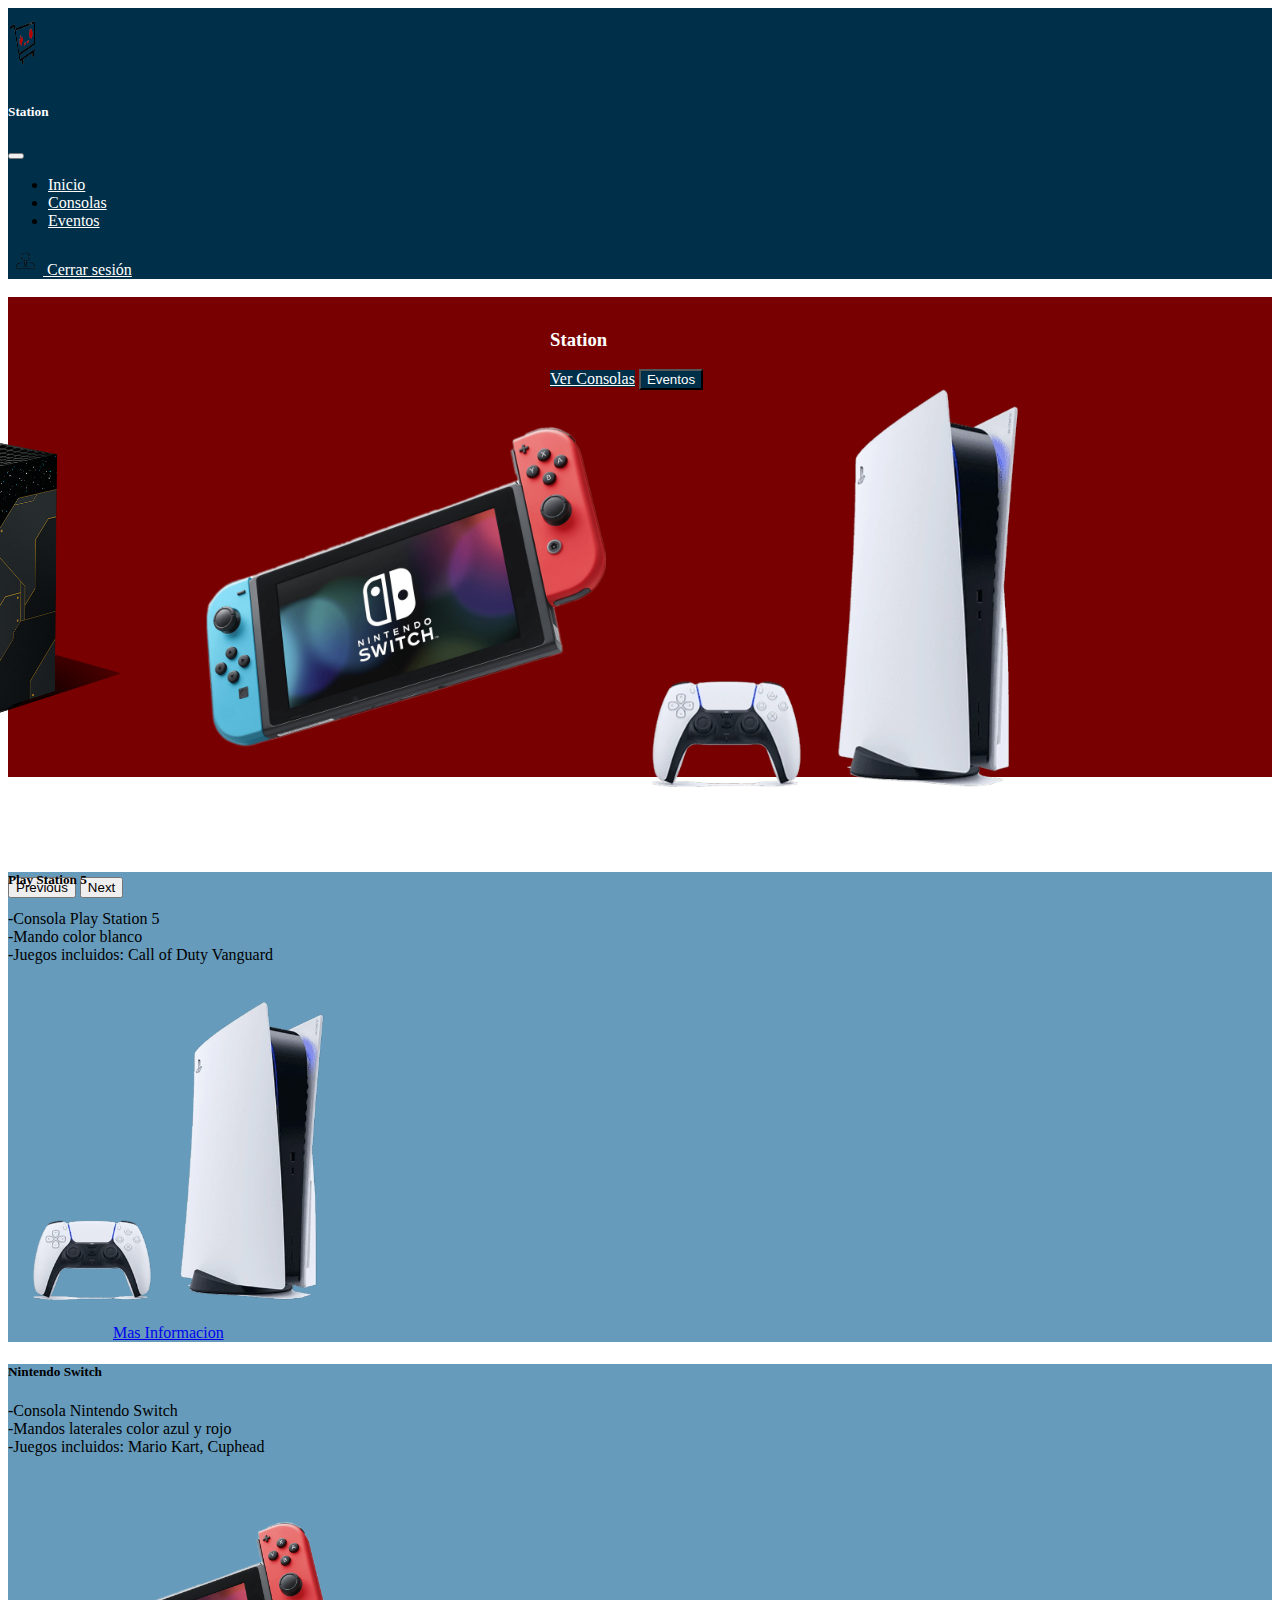
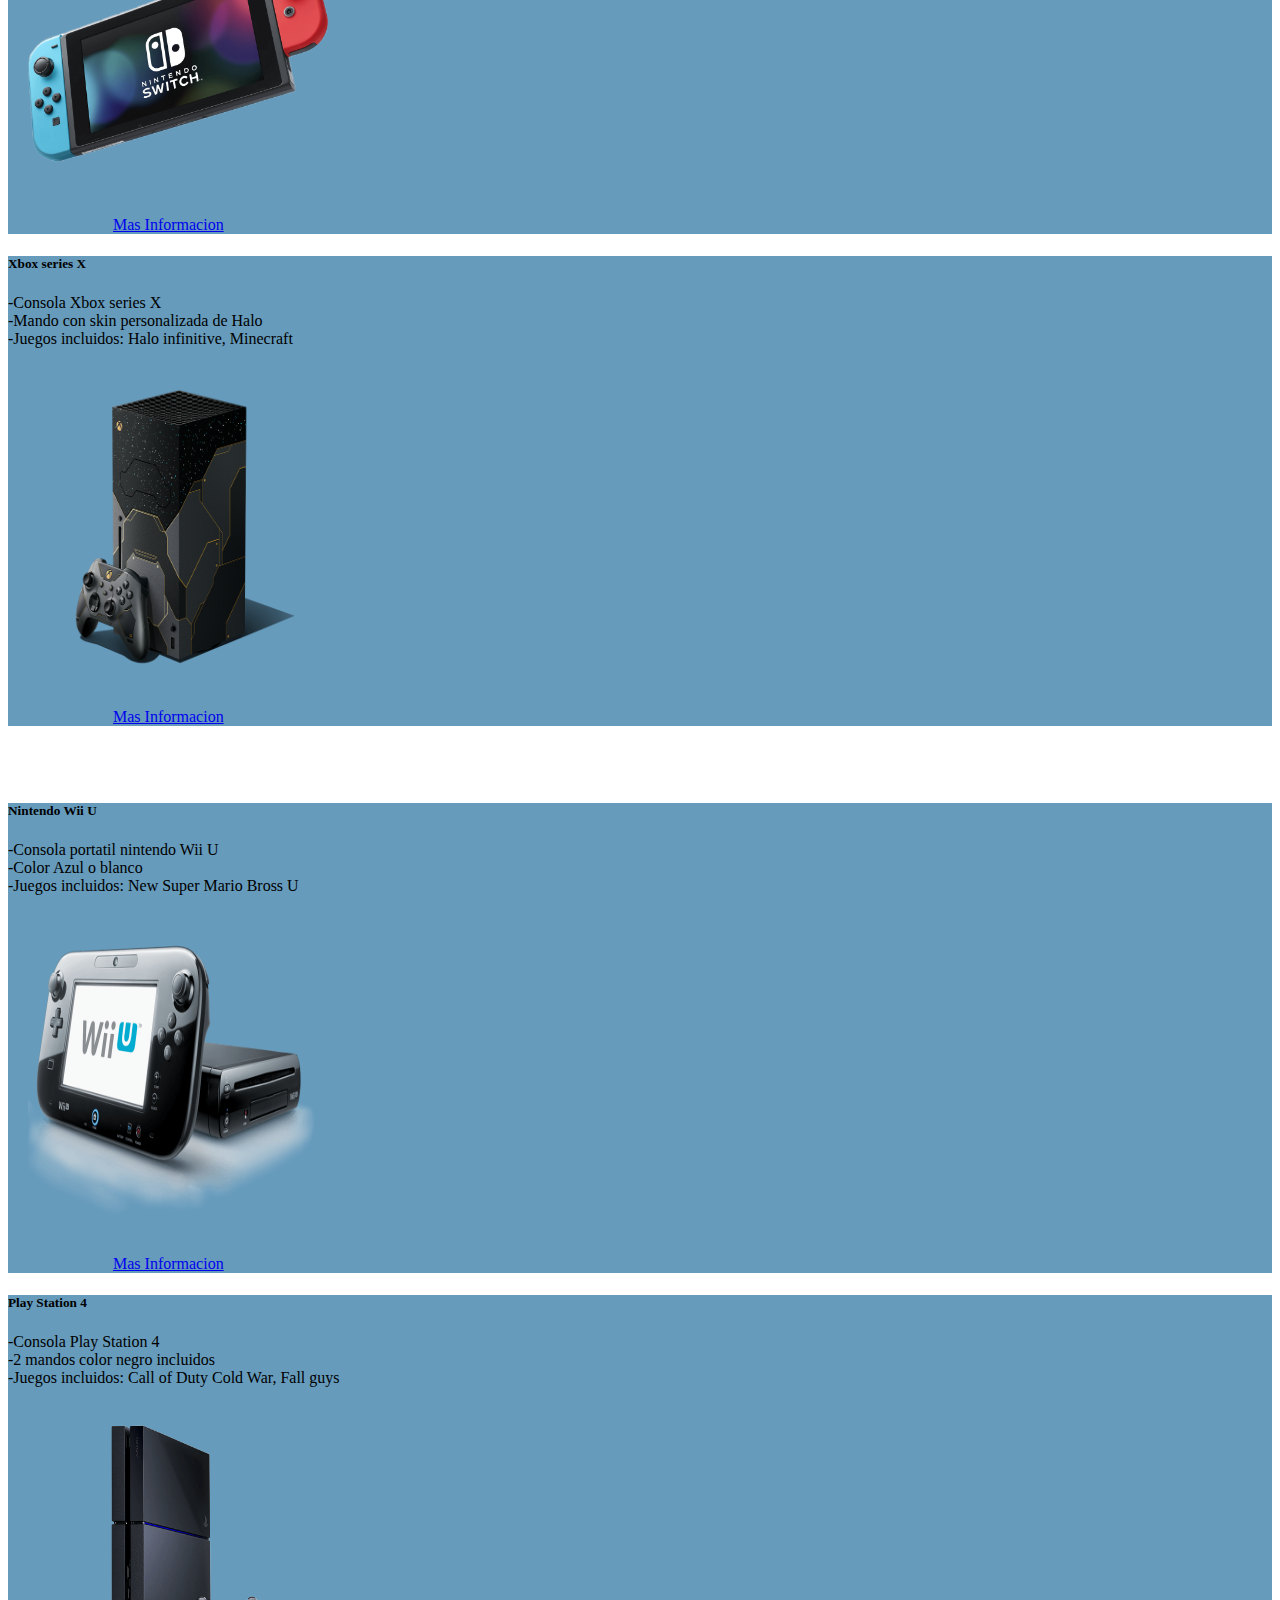
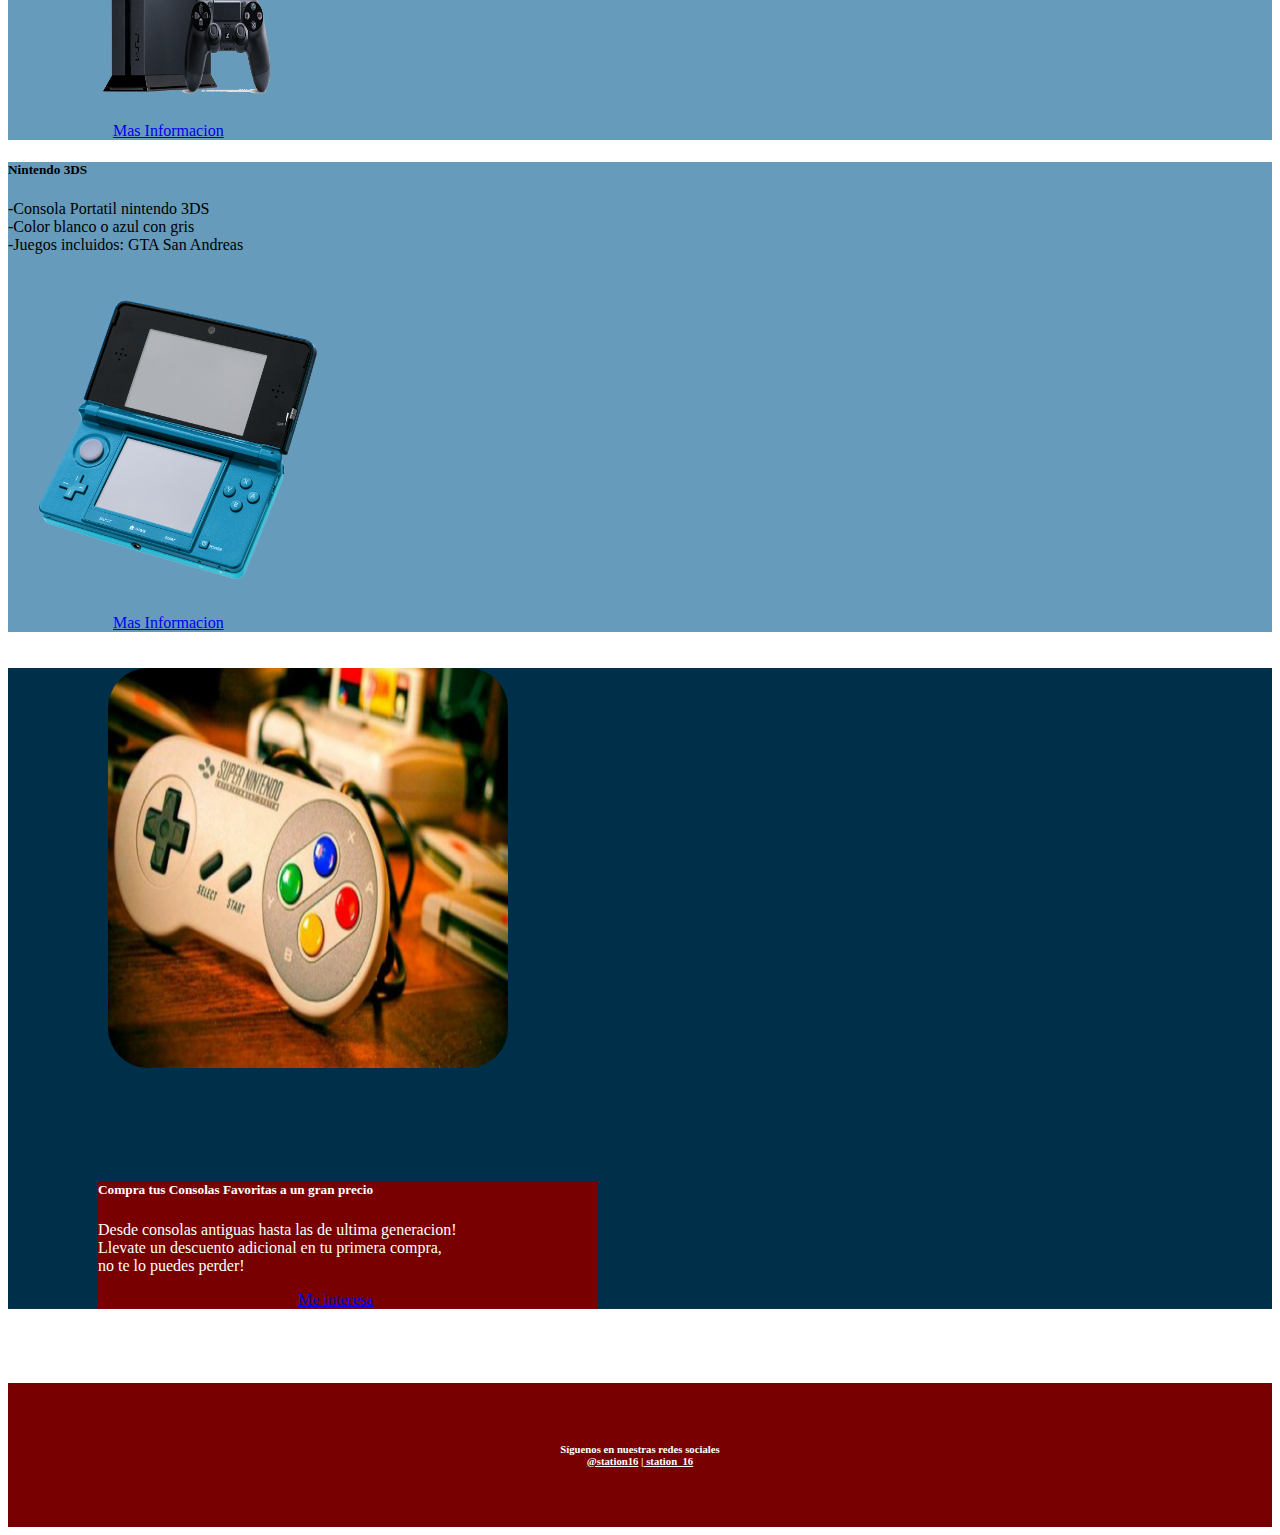
==== index.html @ d6a2e3cb "hola" ====
<!DOCTYPE html>
<html lang="en">

<head>
    <meta charset="UTF-8">
    <meta http-equiv="X-UA-Compatible" content="IE=edge">
    <meta name="viewport" content="width=device-width, initial-scale=1.0">
    <link href="https://cdn.jsdelivr.net/npm/bootstrap@5.2.0-beta1/dist/css/bootstrap.min.css" rel="stylesheet"
        integrity="sha384-0evHe/X+R7YkIZDRvuzKMRqM+OrBnVFBL6DOitfPri4tjfHxaWutUpFmBp4vmVor" crossorigin="anonymous">
    <link rel="stylesheet" href="/css/styles.css">
    <script src="https://cdn.jsdelivr.net/npm/@popperjs/core@2.11.5/dist/umd/popper.min.js"
        integrity="sha384-Xe+8cL9oJa6tN/veChSP7q+mnSPaj5Bcu9mPX5F5xIGE0DVittaqT5lorf0EI7Vk"
        crossorigin="anonymous"></script>
    <script src="https://cdn.jsdelivr.net/npm/bootstrap@5.2.0-beta1/dist/js/bootstrap.min.js"
        integrity="sha384-kjU+l4N0Yf4ZOJErLsIcvOU2qSb74wXpOhqTvwVx3OElZRweTnQ6d31fXEoRD1Jy"
        crossorigin="anonymous"></script>
    <title>Station</title>
</head>

<body>
    <!--aqui empieza el navbar-->
    <nav class="navbar navbar-expand-lg bg-light">
        <div class="container-fluid navbarbg">
            <img src="src/logo.png" alt="" width="35" height="50" class="paddlogo d-inline-block align-text-top me-2">
            <h5 class="colorletra">Station</h5>
            <button class="navbar-toggler" type="button" data-bs-toggle="collapse"
                data-bs-target="#navbarSupportedContent" aria-controls="navbarSupportedContent" aria-expanded="false"
                aria-label="Toggle navigation">
                <span class="navbar-toggler-icon"></span>
            </button>
            <div class="collapse navbar-collapse" id="navbarSupportedContent">
                <ul class="navbar-nav me-auto mb-2 mb-lg-0">
                    <li class="nav-item">
                        <a class="nav-link  colorletra ms-4" href="#">Inicio</a>
                    </li>
                    <li class="nav-item">
                        <a class="nav-link colorletra" href="html/consolas.html">Consolas</a>
                    </li>
                    <li class="nav-item">
                        <a class="nav-link colorletra" href="#eventos">Eventos</a>
                    </li>
                </ul>
                <a class="nav-link colorletra" href="#"><img src="src/logousuario.png" alt="" width="35" height="29"
                        class="d-inline-block align-text-top me-2">
                    Cerrar sesión</a>
            </div>
        </div>
    </nav>
    <!--aqui termina el navbar-->

    <!--aqui empieza el carousel-->
    <br>
    <div id="carouselExampleInterval" class="carousel slide" data-bs-ride="carousel">
        <div class="carousel-inner">
            <div class="container center">
                <div class="carousel-item active" data-bs-interval="3000">
                    <img src="/src/xbox1.png" class="w-100 imgmax" align="center" alt="...">
                </div>
                <div class="carousel-item" data-bs-interval="3000">
                    <img src="/src/switch.png" class="w-100 imgmax" align="center" alt="...">
                </div>
                <div class="carousel-item">
                    <img src="/src/ps5.png" class="w-100 imgmax" align="center" alt="...">
                </div>
            </div>
            <div class="overlay">
                <!-- Pt = Pading Top-->
                <div class="">
                    <!-- Alineamos los items al centro-->
                    <div class="row aling-items-center">
                        <div class="text-center">
                            <h3 class="colorletra">Station</h3>
                            <a href="/html/consolas.html" id="boton-alterno" class="btn botonc colorletra">Ver Consolas</a>
                            <button type="button" class="btn botonc colorletra" href="/html/eventos.html">Eventos</button>
                        </div>
                    </div>
                </div>
            </div>
        </div>
        <button class="carousel-control-prev" type="button" data-bs-target="#carouselExampleInterval"
            data-bs-slide="prev">
            <span class="carousel-control-prev-icon" aria-hidden="true"></span>
            <span class="visually-hidden">Previous</span>
        </button>
        <button class="carousel-control-next" type="button" data-bs-target="#carouselExampleInterval"
            data-bs-slide="next">
            <span class="carousel-control-next-icon" aria-hidden="true"></span>
            <span class="visually-hidden">Next</span>
        </button>
    </div>
    <!--aqui termina el carousel-->

    <!-- Aqui empiezan las tarjetas-->
    <br>
    <br>
    <br>
    <br>

    <div class="container">
        <div class="row">
            <div class="col-4">
                <div class="card1">
                    <div class="card cardbg">
                        <div class="card-body">
                            <h5 class="card-title">Play Station 5</h5>
                            <p class="card-text">-Consola Play Station 5 <br>
                                -Mando color blanco <br>
                                -Juegos incluidos: Call of Duty Vanguard</p>
                        </div>
                        <div class="padd">
                            <img src="/src/ps5.png" width="300px" height=300px alt="">
                        </div>
                        <div>
                            <a href="/html/ps5.html" class="btn btn-danger btnmargin"> Mas Informacion</a>
                        </div>
                    </div>
                </div>
            </div>
            <div class="col-4">
                <div class="card2">
                    <div class="card cardbg">
                        <div class="card-body">
                            <h5 class="card-title">Nintendo Switch</h5>
                            <p class="card-text">-Consola Nintendo Switch <br>
                                -Mandos laterales color azul y rojo <br>
                                -Juegos incluidos: Mario Kart, Cuphead</p>
                        </div>
                        <div class="padd">
                            <img src="/src/switch.png" width="300px" height=300px alt="">
                        </div>
                        <div>
                            <a href="/html/switch.html" class="btn btn-danger btnmargin"> Mas Informacion</a>
                        </div>
                    </div>
                </div>
            </div>
            <div class="col-4">
                <div class="card3">
                    <div class="card cardbg">
                        <div class="card-body">
                            <h5 class="card-title">Xbox series X</h5>
                            <p class="card-text">-Consola Xbox series X <br>
                                -Mando con skin personalizada de Halo <br>
                                -Juegos incluidos: Halo infinitive, Minecraft</p>
                        </div>
                        <div class="padd">
                            <img src="/src/xbox1.png" width="300px" height=300px alt="">
                        </div>
                        <div>
                            <a href="/html/xbox.html" class="btn btn-danger btnmargin"> Mas Informacion</a>
                        </div>
                    </div>
                </div>
            </div>
        </div>
    </div>
    <br>
    <br>
    <br>

    <div class="container">
        <div class="row">
            <div class="col-4">
                <div class="card4">
                    <div class="card cardbg">
                        <div class="card-body">
                            <h5 class="card-title">Nintendo Wii U</h5>
                            <p class="card-text">-Consola portatil nintendo Wii U <br>
                                -Color Azul o blanco <br>
                                -Juegos incluidos: New Super Mario Bross U</p>
                        </div>
                        <div class="padd">
                            <img src="/src/wiiu.png" width="300px" height=300px alt="">
                        </div>
                        <div>
                            <a href="/html/ps5.html" class="btn btn-danger btnmargin"> Mas Informacion</a>
                        </div>
                    </div>
                </div>
            </div>
            <div class="col-4">
                <div class="card5">
                    <div class="card cardbg">
                        <div class="card-body">
                            <h5 class="card-title">Play Station 4</h5>
                            <p class="card-text">-Consola Play Station 4 <br>
                                -2 mandos color negro incluidos<br>
                                -Juegos incluidos: Call of Duty Cold War, Fall guys</p>
                        </div>
                        <div class="padd">
                            <img src="/src/ps4.png" width="275px" height=275px alt="">
                        </div>
                        <div>
                            <a href="/html/switch.html" class="btn btn-danger btnmargin"> Mas Informacion</a>
                        </div>
                    </div>
                </div>
            </div>
            <div class="col-4">
                <div class="card6">
                    <div class="card cardbg">
                        <div class="card-body">
                            <h5 class="card-title">Nintendo 3DS</h5>
                            <p class="card-text">-Consola Portatil nintendo 3DS <br>
                                -Color blanco o azul con gris<br>
                                -Juegos incluidos: GTA San Andreas</p>
                        </div>
                        <div class="padd">
                            <img src="/src/n3ds.png" width="300px" height=300px alt="">
                        </div>
                        <div>
                            <a href="/html/xbox.html" class="btn btn-danger btnmargin"> Mas Informacion</a>
                        </div>
                    </div>
                </div>
            </div>
        </div>
    </div>
    <br>
    <br>
    <!-- Aqui terminan las tarjetas-->
    <!--Eventos-->
    <div class="container-fluid eventos" id="eventos">
        <div class="row">
            <div class="col-6">
                <img src="/src/venta.png" class="imgmargin" alt="" width="400px" height="400px">
            </div>
            <div class="col-lg-6 col-ms-6">
                <div class="card cardpos">
                    <div class="card-body">
                        <h5 class="card-title colorletra">Compra tus Consolas Favoritas a un gran precio</h5>
                        <p class="card-text colorletra">Desde consolas antiguas hasta las de ultima generacion! <br>
                            Llevate un descuento adicional en tu primera compra, <br>
                            no te lo puedes perder!</p>
                    </div>
                    <div>
                        <a href="/html/eventos.html" class="btn btn-danger botonpos">Me interesa</a>
                    </div>
                </div>
            </div>
        </div>
    </div>
    <br>
    <br>
    <br>

    <!--Eventos fin-->
    <!-- Footer-->
    <div class="container-fluid footer">
        <h6 align="center" class="colorletra">Síguenos en nuestras redes sociales <br>
            <a href="https://twitter.com/" class="colorletra">@station16</a> |<a href="https://www.facebook.com/"
                class="colorletra"> station_16</a>
        </h6>
    </div>
    <!--Footer fin-->
</body>

</html>
---- css/styles.css ----
.carouselimg{
    width: 500px;
    margin-left: 400px;
}

.imgmax{
    max-width: 400px;
    max-height: 400px;
    justify-content: center;
    align-items: center;
    padding-top: 90px;
    padding-bottom: 90px;
    padding-right: 40px;
}

.center{
    display: flex;
    justify-content: center;
    align-items: center;
    margin-right: 300px;
}

.center{
    padding-right: 150px;
}

.carousel{
    background-color: #780000;
    height: 480px;
    z-index: 0;
}
@media(min-width:100px) and (max-width:826px){
    .card1{
        background-color: #669bbc;
        position: absolute;
        width: 350px;
        height: 250px;
        align-items: center;
        right: 180px;
    }
}
@media(min-width:100px) and (max-width:826px){
    .card2{
        background-color: #669bbc;
        position: absolute;
        width: 350px;
        height: 250px;
        top: 1200px;
        right: 200px;
    }
}
@media(min-width:100px) and (max-width:826px){
    .card3{
        background-color: #669bbc;
        position: absolute;
        width: 350px;
        height: 250px;
        top: 1800px;
        right: 200px;
    }
}
@media(min-width:100px) and (max-width:826px){
    .card4{
        background-color: #669bbc;
        position: absolute;
        width: 350px;
        height: 250px;
        top: 2400px;
        right: 200px;
    }
}
@media(min-width:100px) and (max-width:826px){
    .card5{
        background-color: #669bbc;
        position: absolute;
        width: 350px;
        height: 250px;
        top: 3000px;
        right: 200px;
    }
}
@media(min-width:100px) and (max-width:826px){
    .card6{
        background-color: #669bbc;
        position: absolute;
        width: 350px;
        height: 250px;
        top: 3600px;
        right: 200px;
    }
}

@media(min-width:100px) and (max-width:826px){
    .footer{
        background-color: #780000;
        position: absolute;
        padding: 35px;
        top: 5000px;
    }
}
@media(min-width:100px) and (max-width:826px){
    .footer1{
        background-color: #780000;
        position: absolute;
        padding: 35px;
        top: 3200px;
    }
}


.navbarbg{
    background-color: #003049;
}

.paddlogo{
    padding-top: 10px;
    padding-bottom: 10px;
}

.colorletra{
    color: rgb(255, 255, 255);
}

.padd{
    padding: 20px;
}

.cardbg{
    background-color: #669bbc;
}

.btnmargin{
    margin-left: 105px;
    margin-top: 10px;
    margin-bottom: 10px;
}

.footer{
    background-color: #780000;
    padding: 35px;
}



.imgmargin{
    margin-left: 100px;
    border-radius: 10%;
}
.cardpos{
    max-width: 500px;
    margin-top: 110px;
    margin-left: 90px;
    margin-bottom: 20px;
    background-color: #780000;
}

.botonpos{
    margin-left: 200px;
    margin-bottom: 20px;
}

.eventos{
    background-color: #003049;
}

@media(min-width:100px) and (max-width:826px){
    .eventos{
        position: absolute;
        background-color: #003049;
        top: 4200px;
    }
}

.overlay{
    position: absolute;
    top: 310px;
    left: 550px;
}

.botonc{
    background-color: #003049;  
}

.botonc:hover{
    border-color: #ffffff; 
    color: #ffffff;
}
.botonposev{
    margin-left: 160px;
    margin-right: 160px;
    margin-bottom: 20px;
}
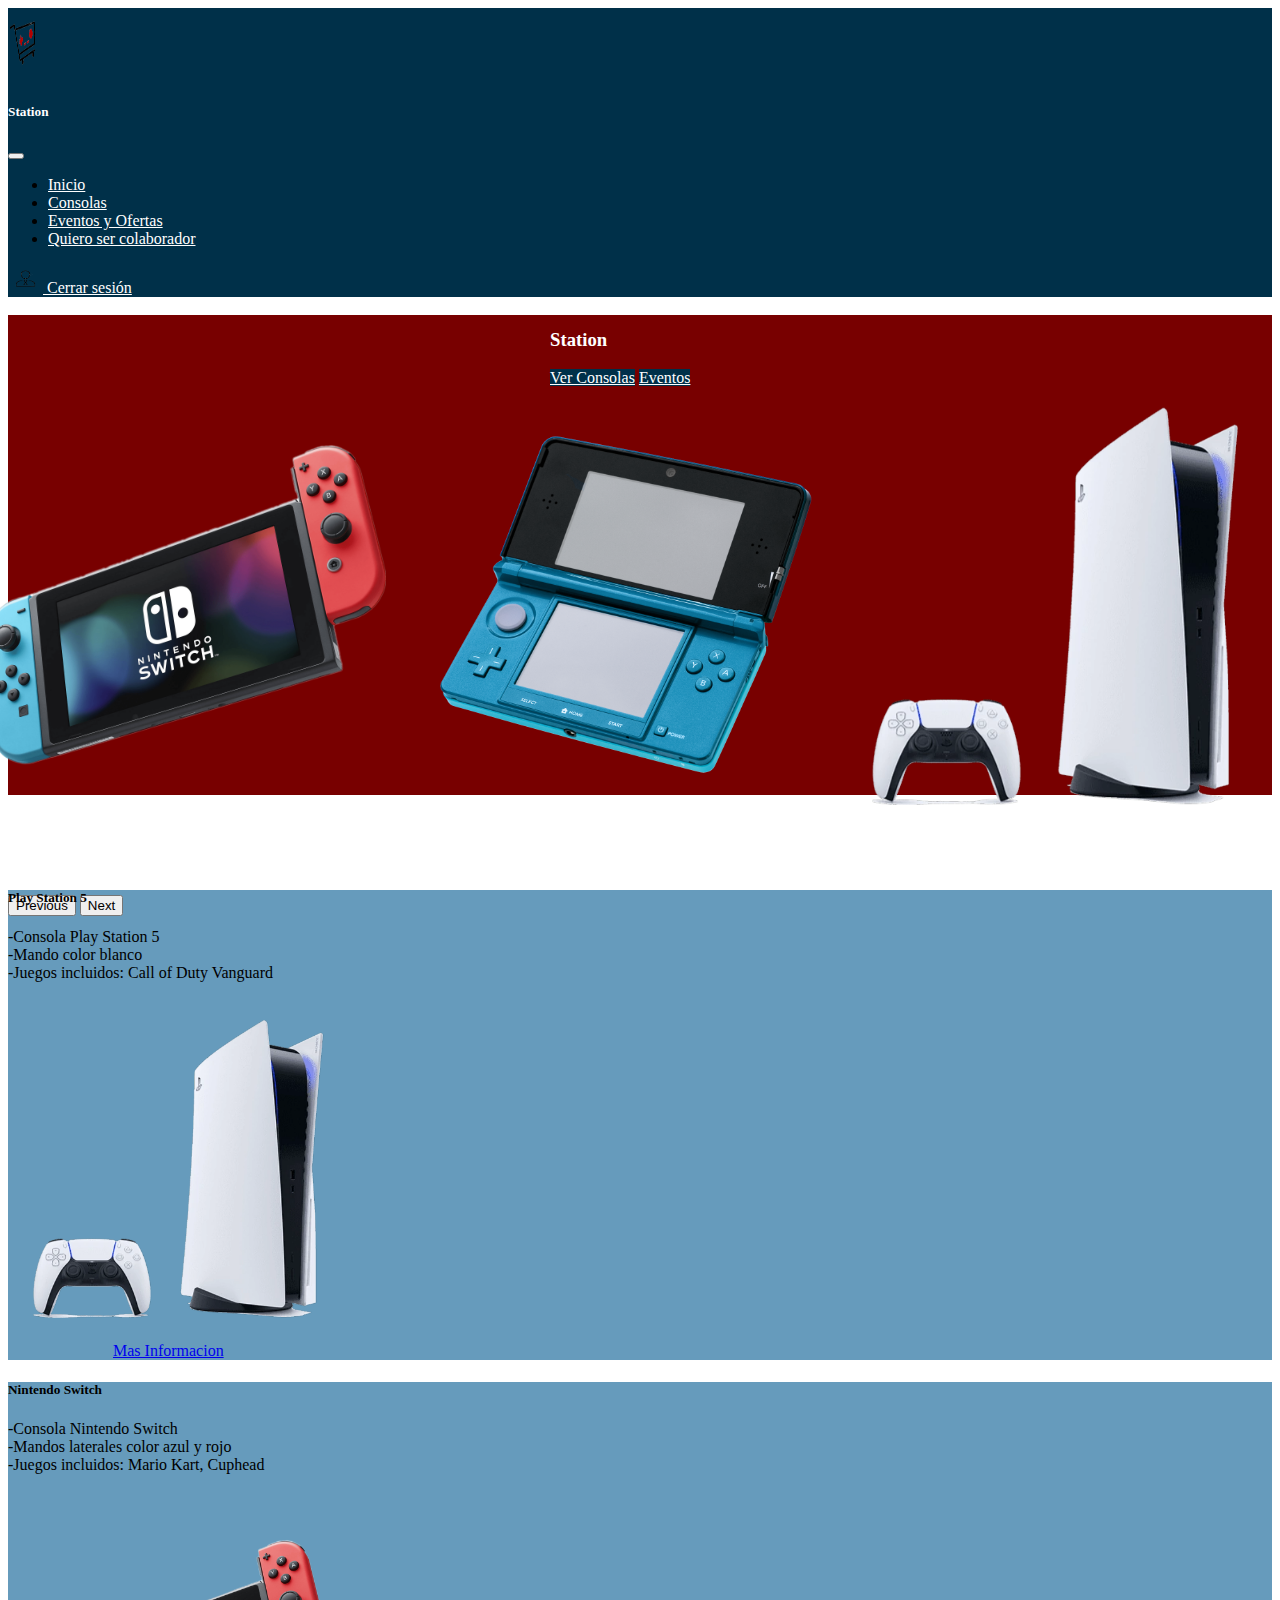
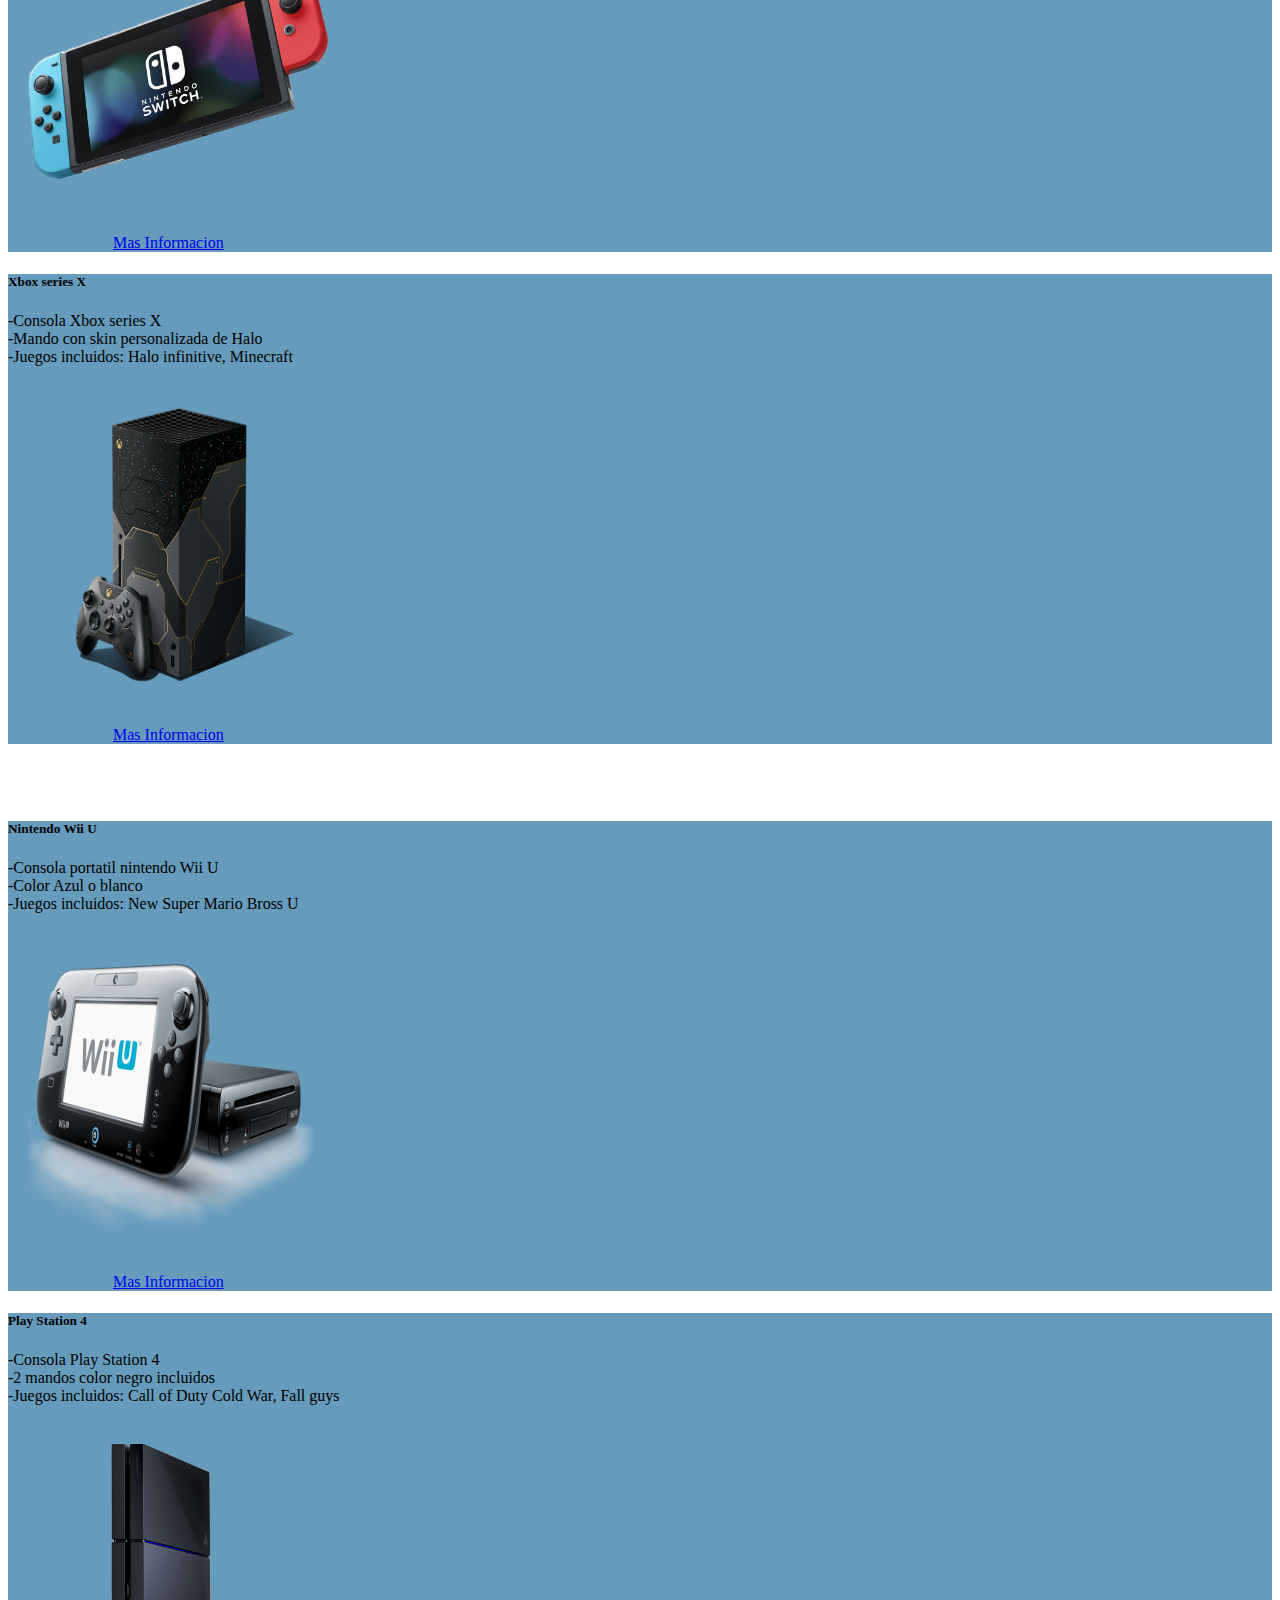
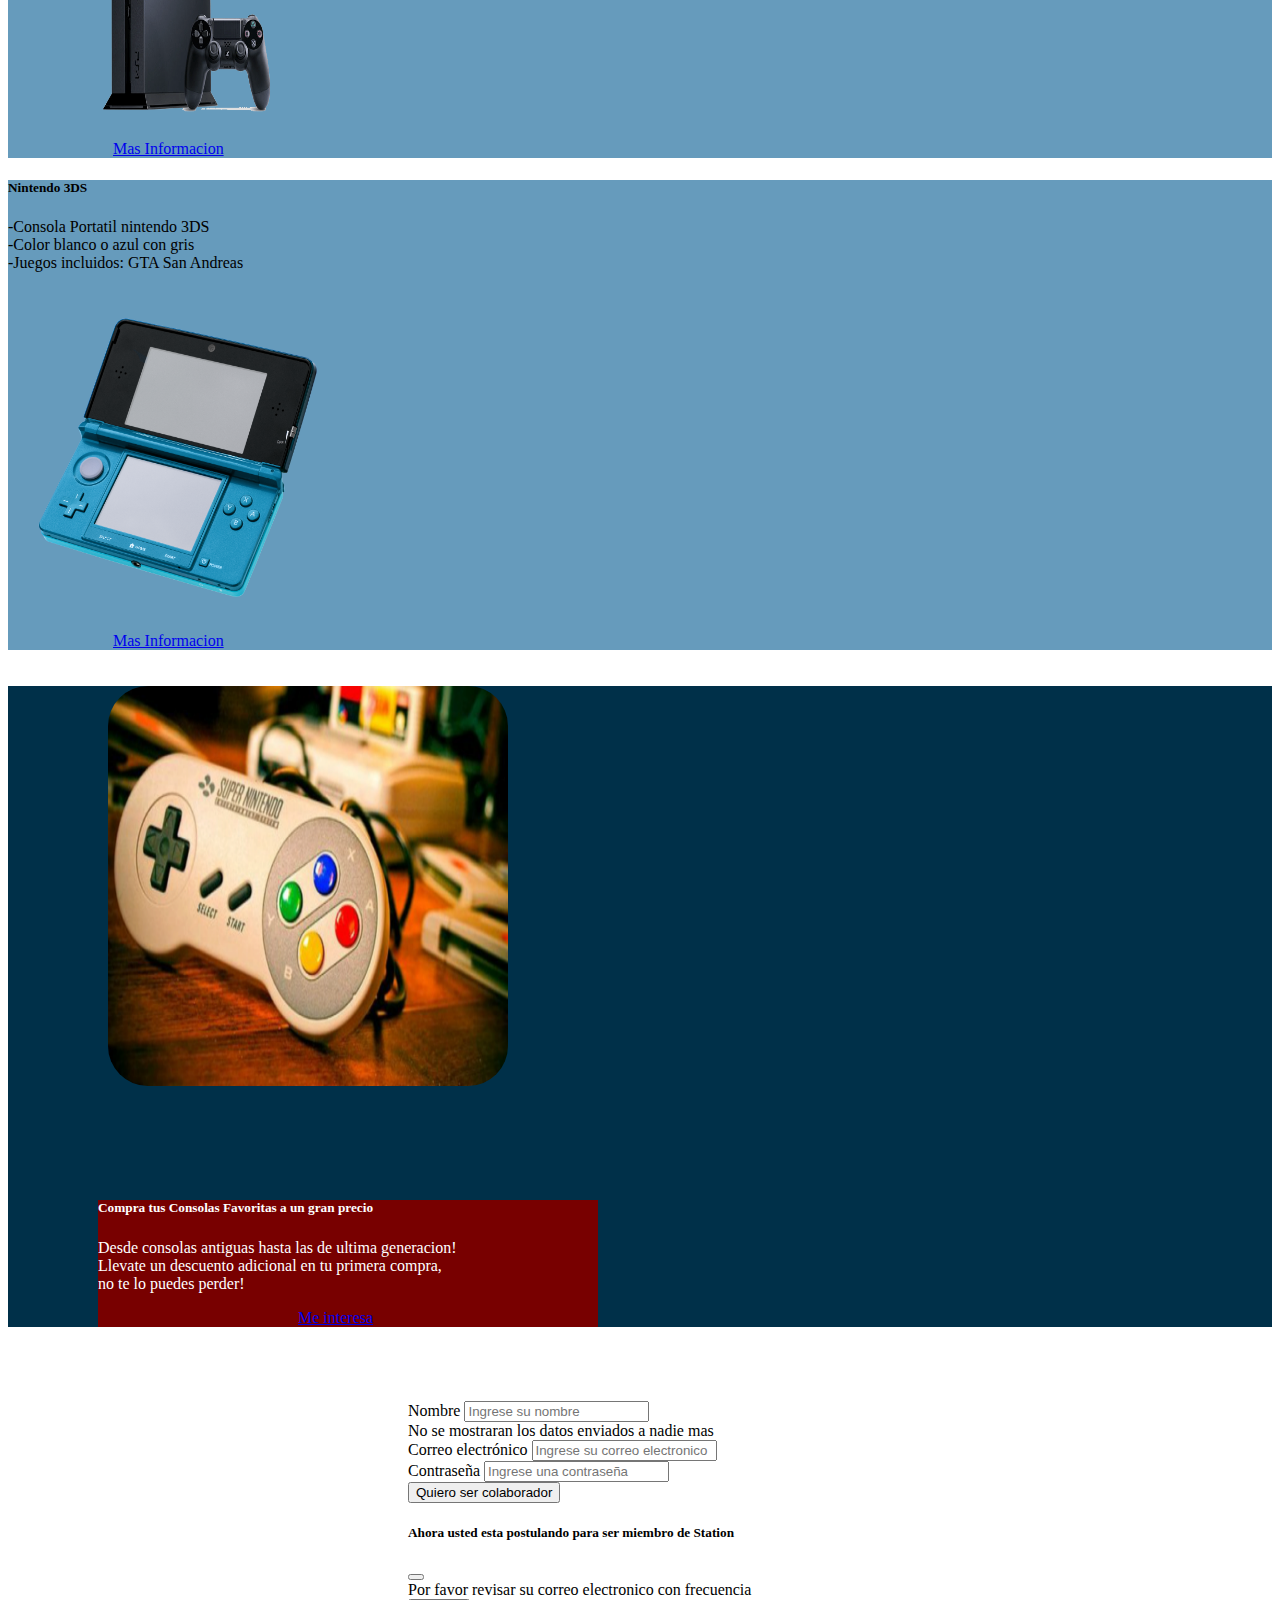
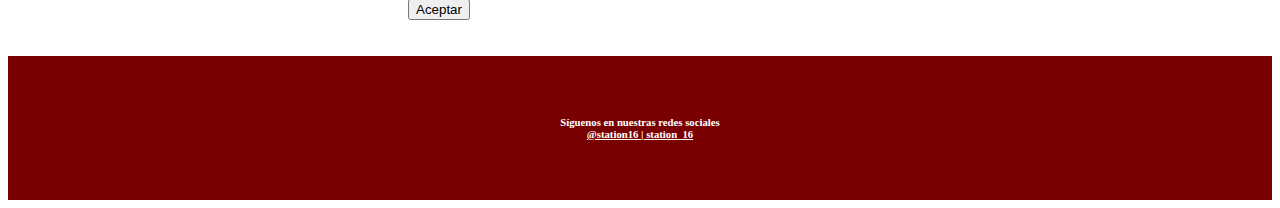
==== commit deb083a7: "tercer camnbio" ====
--- a/index.html
+++ b/index.html
@@ -14,6 +14,16 @@
     <script src="https://cdn.jsdelivr.net/npm/bootstrap@5.2.0-beta1/dist/js/bootstrap.min.js"
         integrity="sha384-kjU+l4N0Yf4ZOJErLsIcvOU2qSb74wXpOhqTvwVx3OElZRweTnQ6d31fXEoRD1Jy"
         crossorigin="anonymous"></script>
+        <script>
+            const tooltipTriggerList = document.querySelectorAll('[data-bs-toggle="tooltip"]')
+const tooltipList = [...tooltipTriggerList].map(tooltipTriggerEl => new bootstrap.Tooltip(tooltipTriggerEl))
+        </script>
+        <script>
+            $(function() {
+                $('[data-toggle="tooltip"]').tooltip()
+            })
+        </script>
+        <script src="/bootstrap.js"></script>
     <title>Station</title>
 </head>
 
@@ -37,7 +47,10 @@
                         <a class="nav-link colorletra" href="html/consolas.html">Consolas</a>
                     </li>
                     <li class="nav-item">
-                        <a class="nav-link colorletra" href="#eventos">Eventos</a>
+                        <a class="nav-link colorletra" href="#eventos">Eventos y Ofertas</a>
+                    </li>
+                    <li class="nav-item">
+                        <a class="nav-link colorletra" href="#formulario">Quiero ser colaborador</a>
                     </li>
                 </ul>
                 <a class="nav-link colorletra" href="#"><img src="src/logousuario.png" alt="" width="35" height="29"
@@ -58,6 +71,9 @@
                 </div>
                 <div class="carousel-item" data-bs-interval="3000">
                     <img src="/src/switch.png" class="w-100 imgmax" align="center" alt="...">
+                </div>
+                <div class="carousel-item" data-bs-interval="3000">
+                    <img src="/src/n3ds.png" class="w-100 imgmax" align="center" alt="...">
                 </div>
                 <div class="carousel-item">
                     <img src="/src/ps5.png" class="w-100 imgmax" align="center" alt="...">
@@ -70,8 +86,9 @@
                     <div class="row aling-items-center">
                         <div class="text-center">
                             <h3 class="colorletra">Station</h3>
-                            <a href="/html/consolas.html" id="boton-alterno" class="btn botonc colorletra">Ver Consolas</a>
-                            <button type="button" class="btn botonc colorletra" href="/html/eventos.html">Eventos</button>
+                            <a href="/html/consolas.html" id="boton-alterno" class="btn botonc colorletra">Ver
+                                Consolas</a>
+                                <a href="/html/eventos.html" id="boton-alterno" class="btn botonc colorletra">Eventos</a>
                         </div>
                     </div>
                 </div>
@@ -243,13 +260,64 @@
     <br>
     <br>
     <br>
+    <!--Formulario-->
+    <form class="container-ms formulario" id="formulario">
+        <div class="row">
+            <div class="col-6">
+                <div class="mb-3">
+                    <label for="" class="form-label">Nombre</label>
+                    <input type="text" class="form-control" id="" placeholder="Ingrese su nombre">
+                    <div id="" class="form-text">No se mostraran los datos enviados a nadie mas</div>
+                </div>
+                <div class="mb-3">
+                    <label class="form-label">Correo electrónico</label>
+                    <input type="email" class="form-control" id="exampleInputPassword1" placeholder="Ingrese su correo electronico">
+                </div>
+                <div class="mb-3">
+                    <label for="exampleInputPassword1" class="form-label">Contraseña</label>
+                    <input type="password" class="form-control" id="exampleInputPassword1" placeholder="Ingrese una contraseña">
+                </div>
+                <button type="button" class="btn btn-danger" data-bs-toggle="tooltip" data-bs-placement="top"
+                data-bs-custom-class="custom-tooltip" data-bs-toggle="modal" title="Únete a nuestro equipo!" data-bs-target="#exampleModal">
+                    Quiero ser colaborador
+                </button>
+
+                <!-- Modal -->
+                <div class="modal fade" id="exampleModal" tabindex="-1" aria-labelledby="exampleModalLabel"
+                    aria-hidden="true">
+                    <div class="modal-dialog">
+                        <div class="modal-content">
+                            <div class="modal-header">
+                                <h5 class="modal-title" id="exampleModalLabel">Ahora usted esta postulando para ser miembro de Station</h5>
+                                <button type="button" class="btn-close" data-bs-dismiss="modal"
+                                    aria-label="Close"></button>
+                            </div>
+                            <div class="modal-body">
+                               Por favor revisar su correo electronico con frecuencia
+                            </div>
+                            <div class="modal-footer">
+                                <button type="button" class="btn btn-primary"
+                                    data-bs-dismiss="modal">Aceptar</button>
+                                
+                            </div>
+                        </div>
+                    </div>
+                </div>
+            </div>
+        </div>
+    </form>
+    <br>
+    <br>
+
+
+    <!--Fin formulario-->
 
     <!--Eventos fin-->
     <!-- Footer-->
     <div class="container-fluid footer">
         <h6 align="center" class="colorletra">Síguenos en nuestras redes sociales <br>
-            <a href="https://twitter.com/" class="colorletra">@station16</a> |<a href="https://www.facebook.com/"
-                class="colorletra"> station_16</a>
+            <a href="https://twitter.com/" class="colorletra" data-bs-toggle="tooltip" title="Siguenos!">@station16 </a> |<a href="https://www.facebook.com/"
+                class="colorletra" data-bs-toggle="tooltip" title="Siguenos!"> station_16</a>
         </h6>
     </div>
     <!--Footer fin-->
--- a/css/styles.css
+++ b/css/styles.css
@@ -191,6 +191,15 @@
     margin-bottom: 20px;
 }
 
-
-
-
+.formulario{
+    margin-left: 400px;
+    margin-right: 100px;
+}
+
+.custom-tooltip {
+    --bs-tooltip-bg: var(--bs-primary);
+  }
+
+
+
+
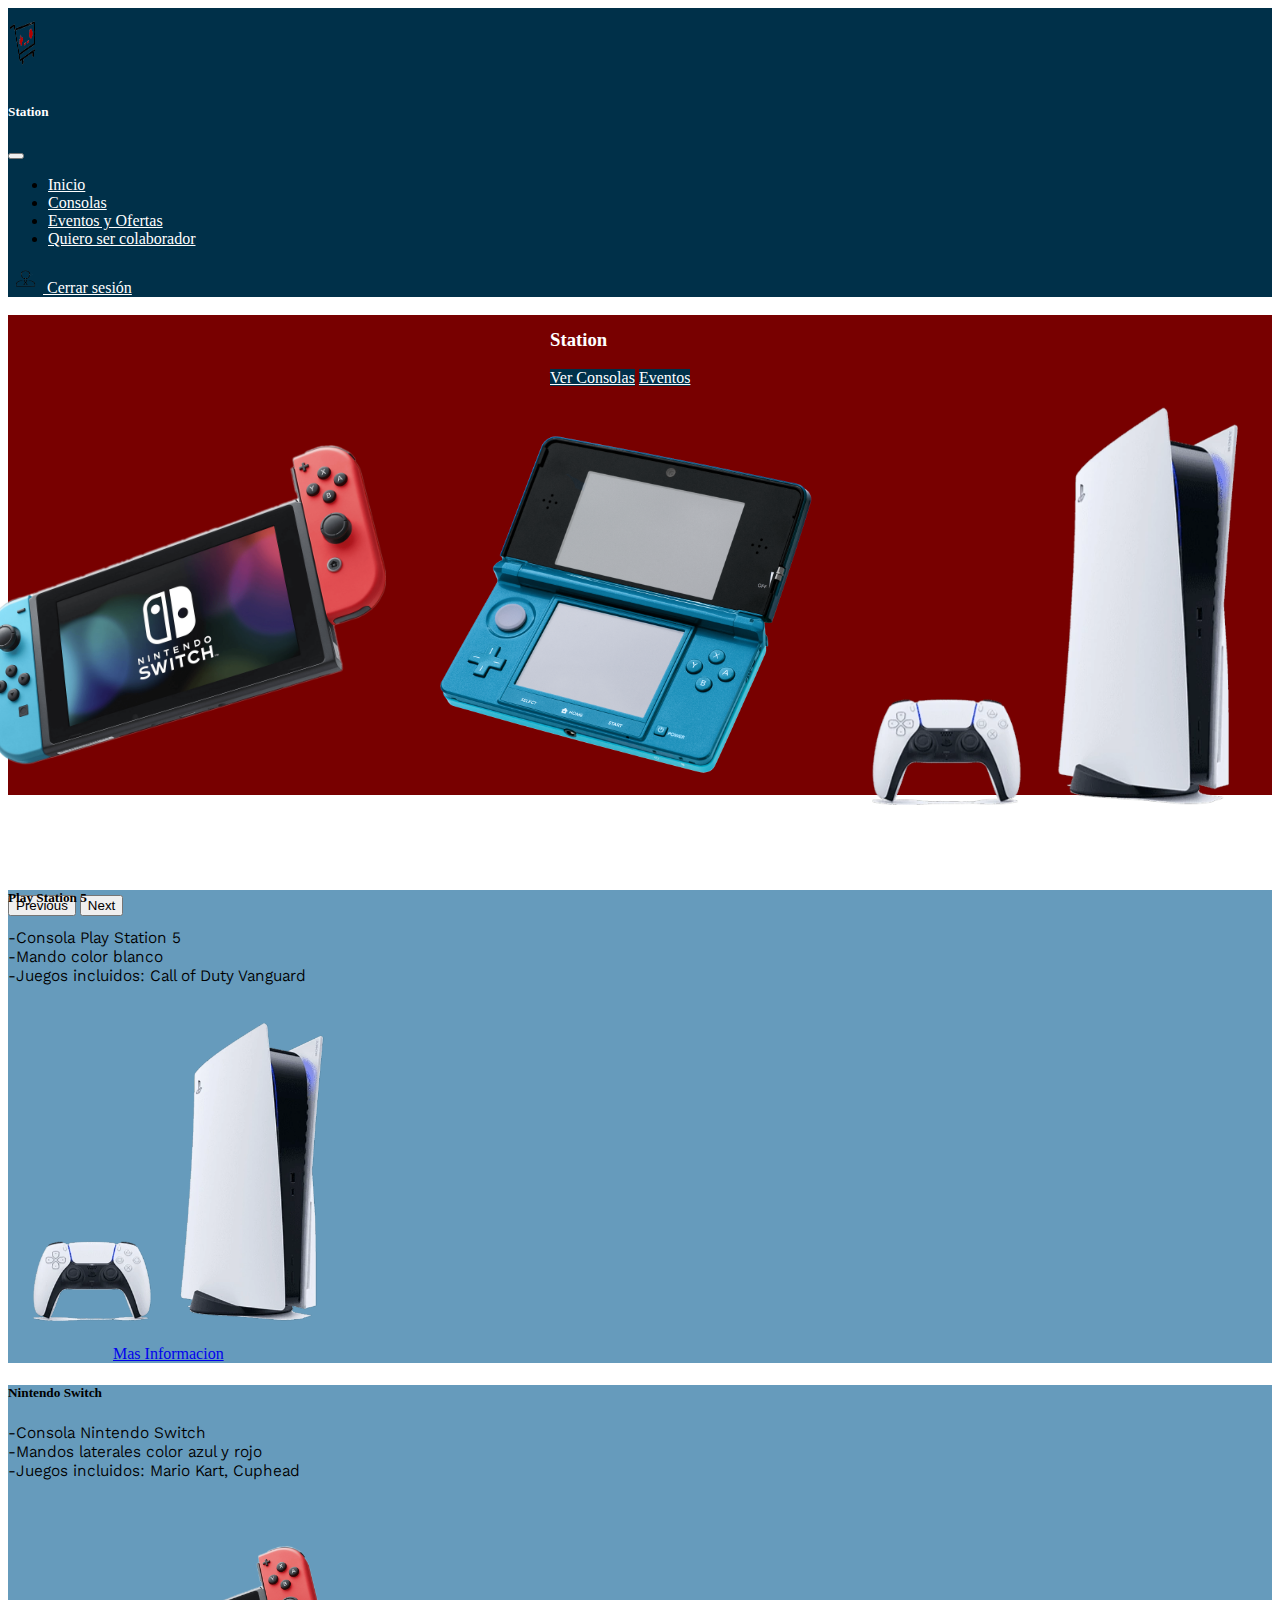
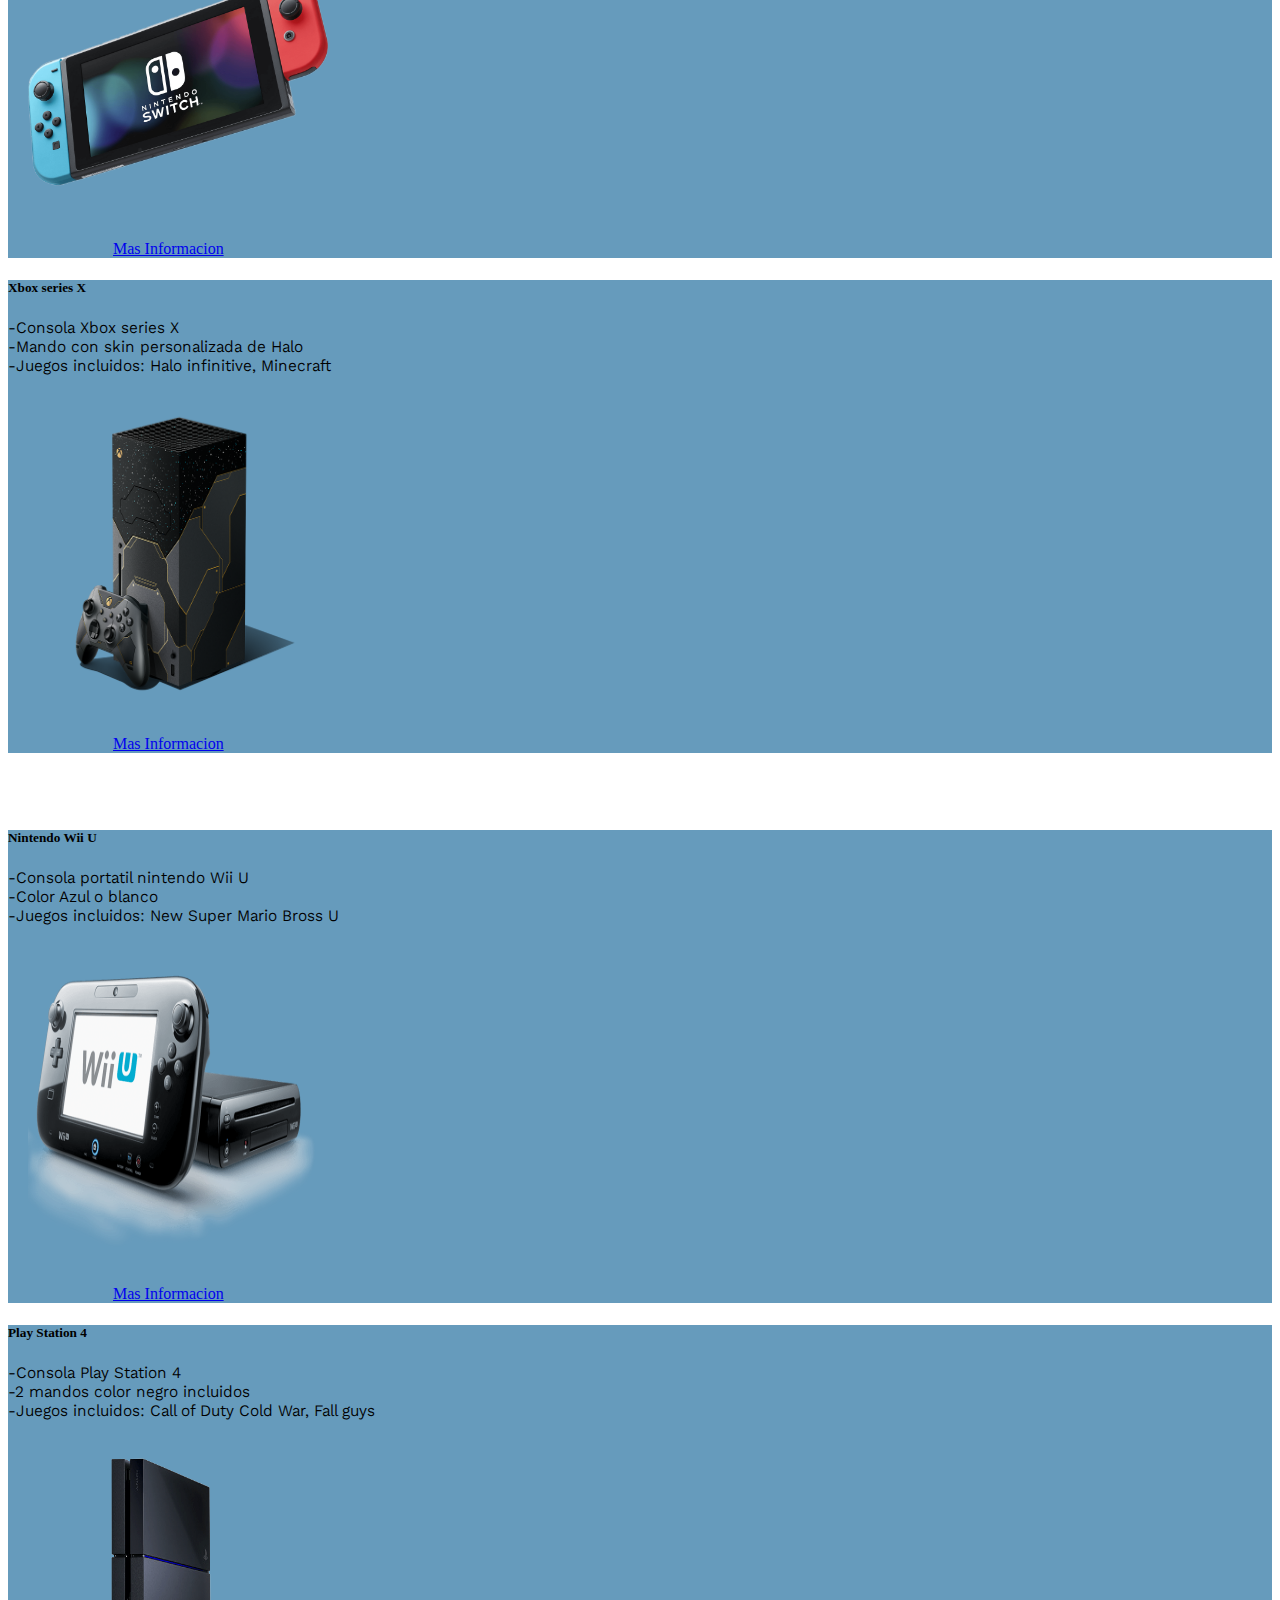
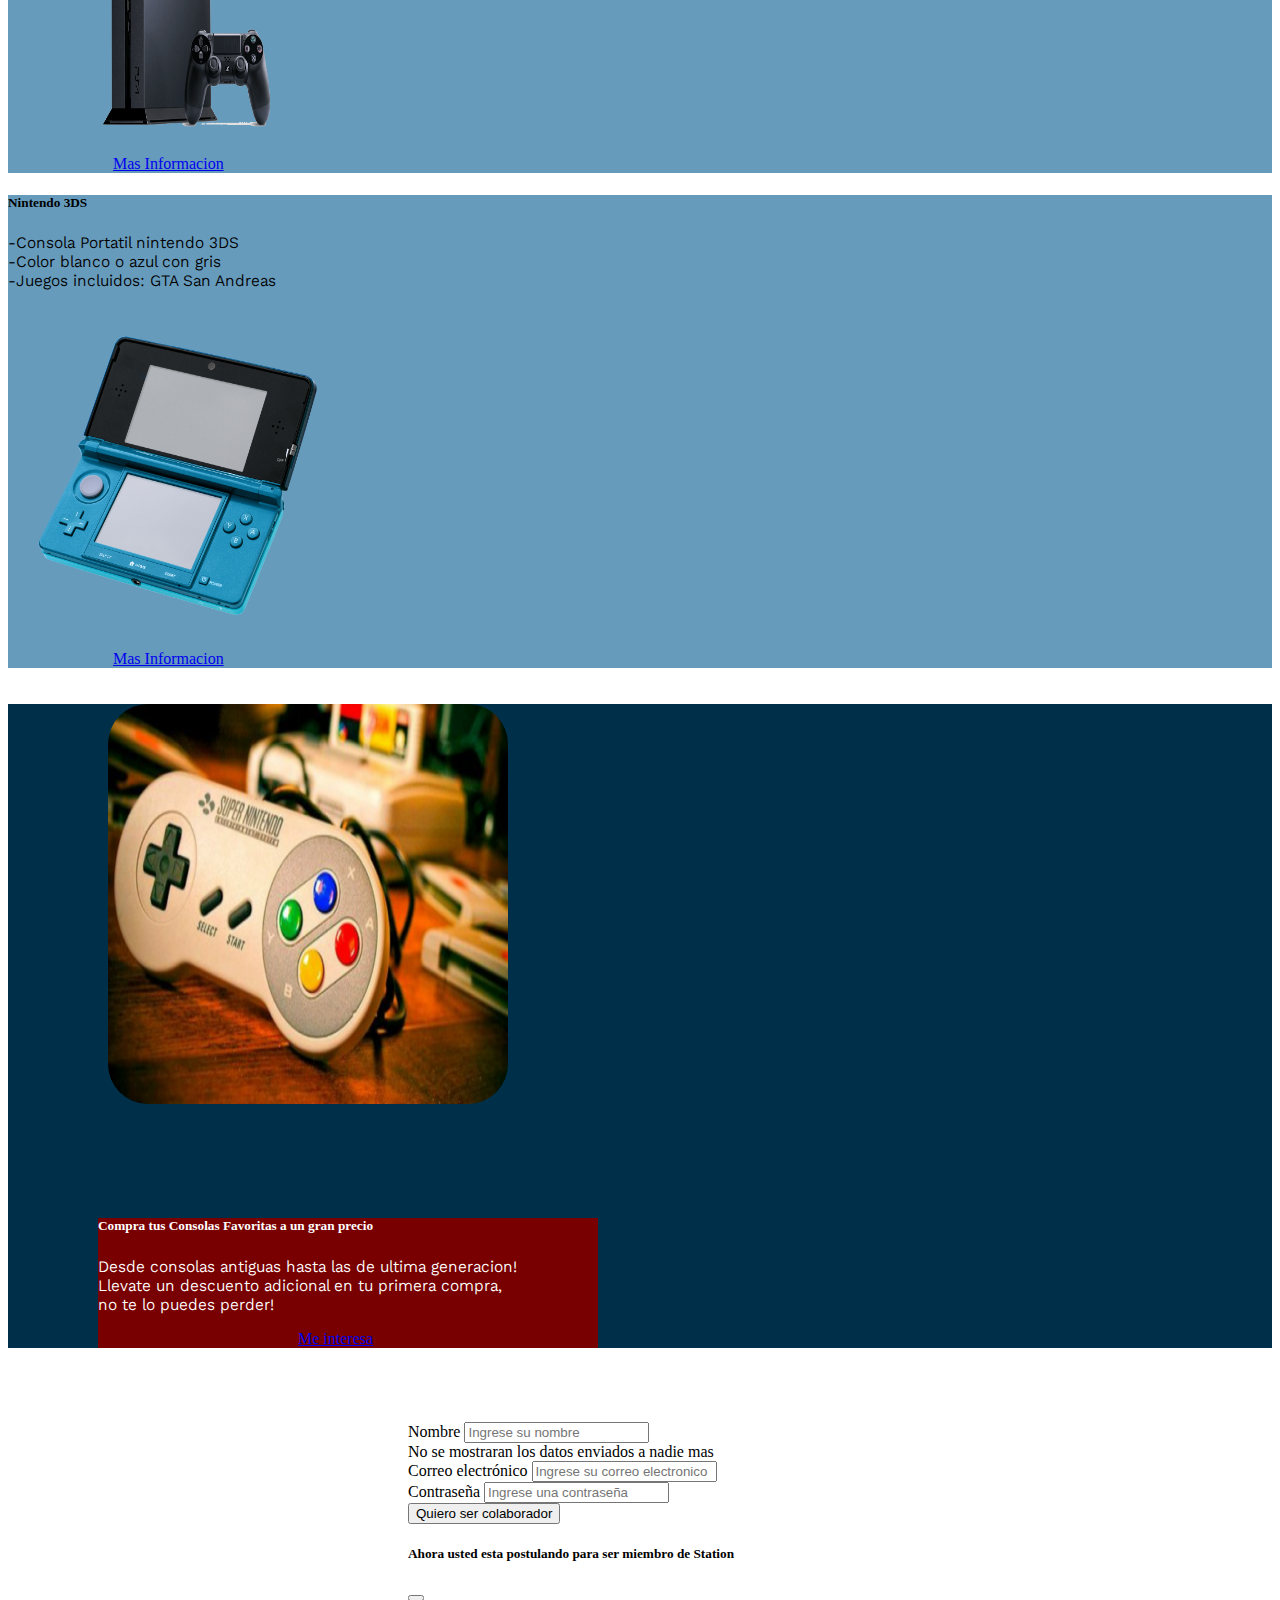
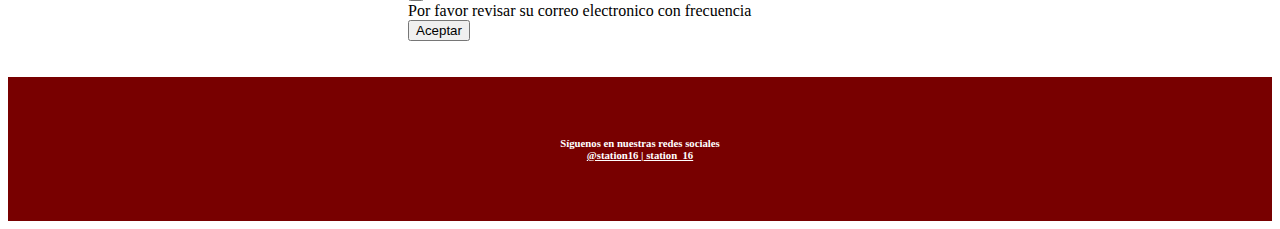
==== commit 9dc947d8: "cuarto cambio" ====
--- a/index.html
+++ b/index.html
@@ -7,7 +7,7 @@
     <meta name="viewport" content="width=device-width, initial-scale=1.0">
     <link href="https://cdn.jsdelivr.net/npm/bootstrap@5.2.0-beta1/dist/css/bootstrap.min.css" rel="stylesheet"
         integrity="sha384-0evHe/X+R7YkIZDRvuzKMRqM+OrBnVFBL6DOitfPri4tjfHxaWutUpFmBp4vmVor" crossorigin="anonymous">
-    <link rel="stylesheet" href="/css/styles.css">
+    <link rel="stylesheet" href="./css/styles.css">
     <script src="https://cdn.jsdelivr.net/npm/@popperjs/core@2.11.5/dist/umd/popper.min.js"
         integrity="sha384-Xe+8cL9oJa6tN/veChSP7q+mnSPaj5Bcu9mPX5F5xIGE0DVittaqT5lorf0EI7Vk"
         crossorigin="anonymous"></script>
@@ -23,7 +23,10 @@
                 $('[data-toggle="tooltip"]').tooltip()
             })
         </script>
-        <script src="/bootstrap.js"></script>
+        <script src="./bootstrap.js"></script>
+        <link rel="preconnect" href="https://fonts.googleapis.com">
+<link rel="preconnect" href="https://fonts.gstatic.com" crossorigin>
+<link href="https://fonts.googleapis.com/css2?family=Kantumruy+Pro:ital,wght@1,300&display=swap" rel="stylesheet">
     <title>Station</title>
 </head>
 
@@ -120,7 +123,7 @@
                     <div class="card cardbg">
                         <div class="card-body">
                             <h5 class="card-title">Play Station 5</h5>
-                            <p class="card-text">-Consola Play Station 5 <br>
+                            <p class="card-text tipo">-Consola Play Station 5 <br>
                                 -Mando color blanco <br>
                                 -Juegos incluidos: Call of Duty Vanguard</p>
                         </div>
@@ -138,7 +141,7 @@
                     <div class="card cardbg">
                         <div class="card-body">
                             <h5 class="card-title">Nintendo Switch</h5>
-                            <p class="card-text">-Consola Nintendo Switch <br>
+                            <p class="card-text tipo">-Consola Nintendo Switch <br>
                                 -Mandos laterales color azul y rojo <br>
                                 -Juegos incluidos: Mario Kart, Cuphead</p>
                         </div>
@@ -156,7 +159,7 @@
                     <div class="card cardbg">
                         <div class="card-body">
                             <h5 class="card-title">Xbox series X</h5>
-                            <p class="card-text">-Consola Xbox series X <br>
+                            <p class="card-text tipo">-Consola Xbox series X <br>
                                 -Mando con skin personalizada de Halo <br>
                                 -Juegos incluidos: Halo infinitive, Minecraft</p>
                         </div>
@@ -182,7 +185,7 @@
                     <div class="card cardbg">
                         <div class="card-body">
                             <h5 class="card-title">Nintendo Wii U</h5>
-                            <p class="card-text">-Consola portatil nintendo Wii U <br>
+                            <p class="card-text tipo">-Consola portatil nintendo Wii U <br>
                                 -Color Azul o blanco <br>
                                 -Juegos incluidos: New Super Mario Bross U</p>
                         </div>
@@ -200,7 +203,7 @@
                     <div class="card cardbg">
                         <div class="card-body">
                             <h5 class="card-title">Play Station 4</h5>
-                            <p class="card-text">-Consola Play Station 4 <br>
+                            <p class="card-text tipo">-Consola Play Station 4 <br>
                                 -2 mandos color negro incluidos<br>
                                 -Juegos incluidos: Call of Duty Cold War, Fall guys</p>
                         </div>
@@ -218,7 +221,7 @@
                     <div class="card cardbg">
                         <div class="card-body">
                             <h5 class="card-title">Nintendo 3DS</h5>
-                            <p class="card-text">-Consola Portatil nintendo 3DS <br>
+                            <p class="card-text tipo">-Consola Portatil nintendo 3DS <br>
                                 -Color blanco o azul con gris<br>
                                 -Juegos incluidos: GTA San Andreas</p>
                         </div>
@@ -246,7 +249,7 @@
                 <div class="card cardpos">
                     <div class="card-body">
                         <h5 class="card-title colorletra">Compra tus Consolas Favoritas a un gran precio</h5>
-                        <p class="card-text colorletra">Desde consolas antiguas hasta las de ultima generacion! <br>
+                        <p class="card-text colorletra tipo">Desde consolas antiguas hasta las de ultima generacion! <br>
                             Llevate un descuento adicional en tu primera compra, <br>
                             no te lo puedes perder!</p>
                     </div>
--- a/css/styles.css
+++ b/css/styles.css
@@ -201,5 +201,10 @@
   }
 
 
-
-
+.tipo{
+    font-family: 'Kantumruy Pro', sans-serif;
+}
+
+
+
+
